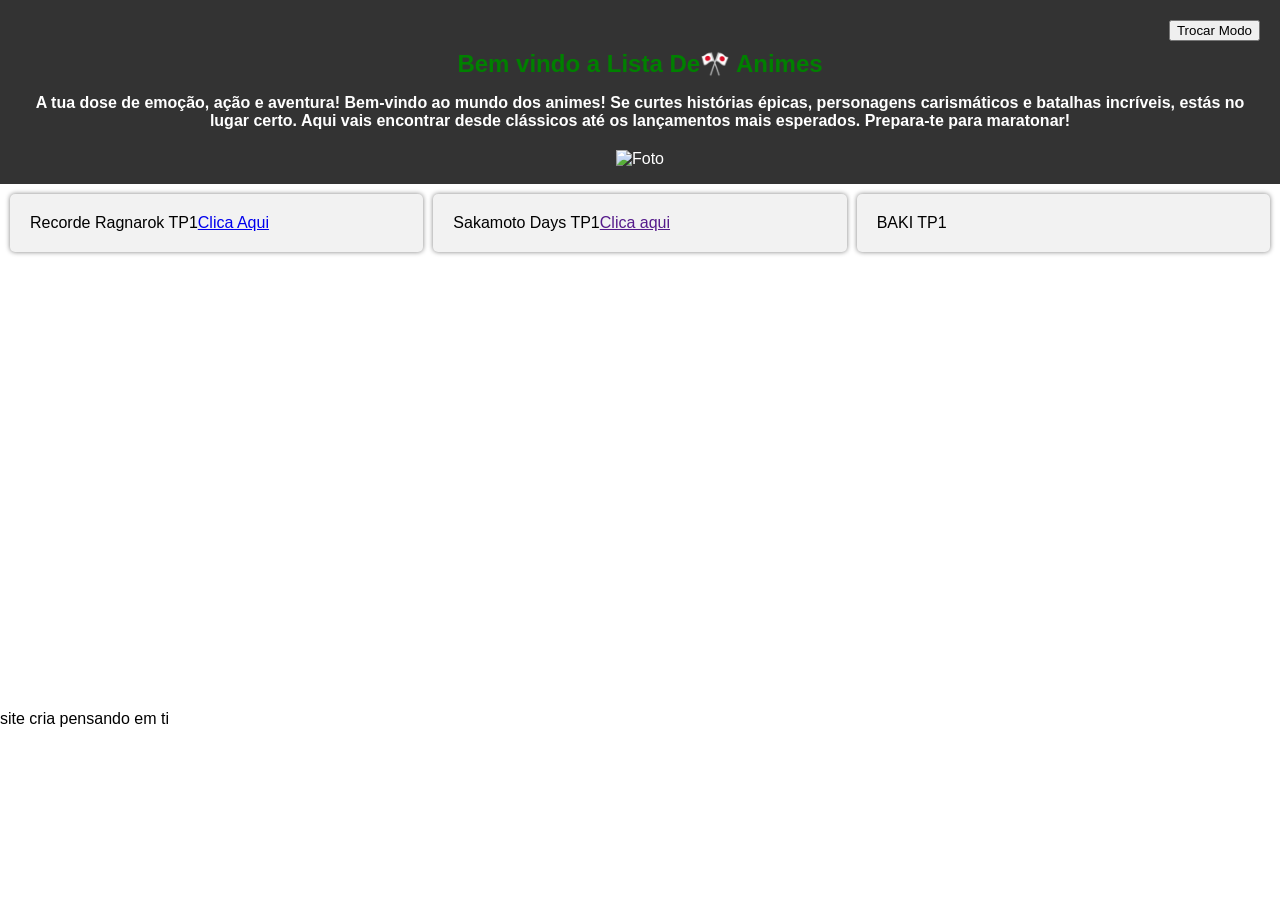
==== LISTA-DE-ANIMES.html @ 6111be7e "Add files via upload" ====
<!DOCTYPE html>
<html> 
<head>
  <meta charset="UTF-8">
  <meta http-equiv="X-UA-Compatible" content="IE=edge">
  <meta name="viewport" content="width=device-width, initial-scale=1.0">
  <meta name="description" content="Site de vídeos engraçados!">
  <meta name="keywords" content="comédia, felicidade, vídeos engraçados">
  <meta name="author" content="Milton De Oliveira">
  
  <title>LISTA DE ANIMES</title>
  
  <style>
  .destaque{
    color:white;
    background-color:green;
    padding: 10px;
  }
  #texto{
    font-size: 24px;
    color:Green;   
    
  }
    body {
      background-color: white;
      color: black;
      transition: 0.3s;
      font-family: Arial;
    }

    .dark-mode {
      background-color: #121212;
      color: white;
    }

    button {
     position: absolute;
      top:20px;
      right: 20px;
      padding: 8px 16px
      cursor: pointer;
    }
  body {
      font-family: Arial, sans-serif;
      margin: 0;
      padding: 0;
    }

    header {
      background-color: #333;
      color: white;
      text-align: center;
      padding: 1em;
    }

    .container {
      display: flex;
      flex-wrap: wrap;
      padding: 10px;
      gap: 10px;
      justify-content: center;
    }

    .box {
      background-color: #f2f2f2;
      padding: 20px;
      flex: 1 1 300px;
      max-width: 400px;
      border-radius: 5px;
      box-shadow: 0 0 5px gray;
    }

    @media (max-width: 600px) {
      header {
        font-size: 16px;
      }

      .box {
        max-width: 100%;
      }
    }
  </style>
</head>
<body>

  </style>
</head>
<body> 
  <header>
  <button onclick="alternarModo()">Trocar Modo</button><br>
 
  <h1 id="texto">Bem vindo a Lista De🎌 Animes</h1>
    <p><b>A tua dose de emoção, ação e aventura! 
Bem-vindo ao mundo dos animes! Se curtes histórias épicas, personagens carismáticos e batalhas incríveis, estás no lugar certo. Aqui vais encontrar desde clássicos até os lançamentos mais esperados. Prepara-te para maratonar!
 </b></p>
  <h2></h2>
  <img src="Foto1.jpg"
    alt="Foto"
    width="300">
  </header>
  </style> 
  <div class="container">
  <div class="box">Recorde Ragnarok TP1<a href="RR1.html">Clica Aqui</a></div>
  
  <div class="box">Sakamoto Days TP1<a href="">Clica aqui</a></div>
   
  
  <div class="box">BAKI TP1</div>
  
  </div>
     <script>
    function alternarModo() {
      document.body.classList.toggle("dark-mode");
    }
  </script>
  <br>
  <br>
  <br>
    <br>
  <br>
  <br>
  <br>
    <br>
  <br>
  <br>
  <br>
    <br>
  <br>
  <br>
  <br>
    <br>
  <br>
  <br>
  <br>
    <br>
  <br>
  <br>
  <br>
         <br> <p>site cria pensando em ti</p>
</body>


</html>
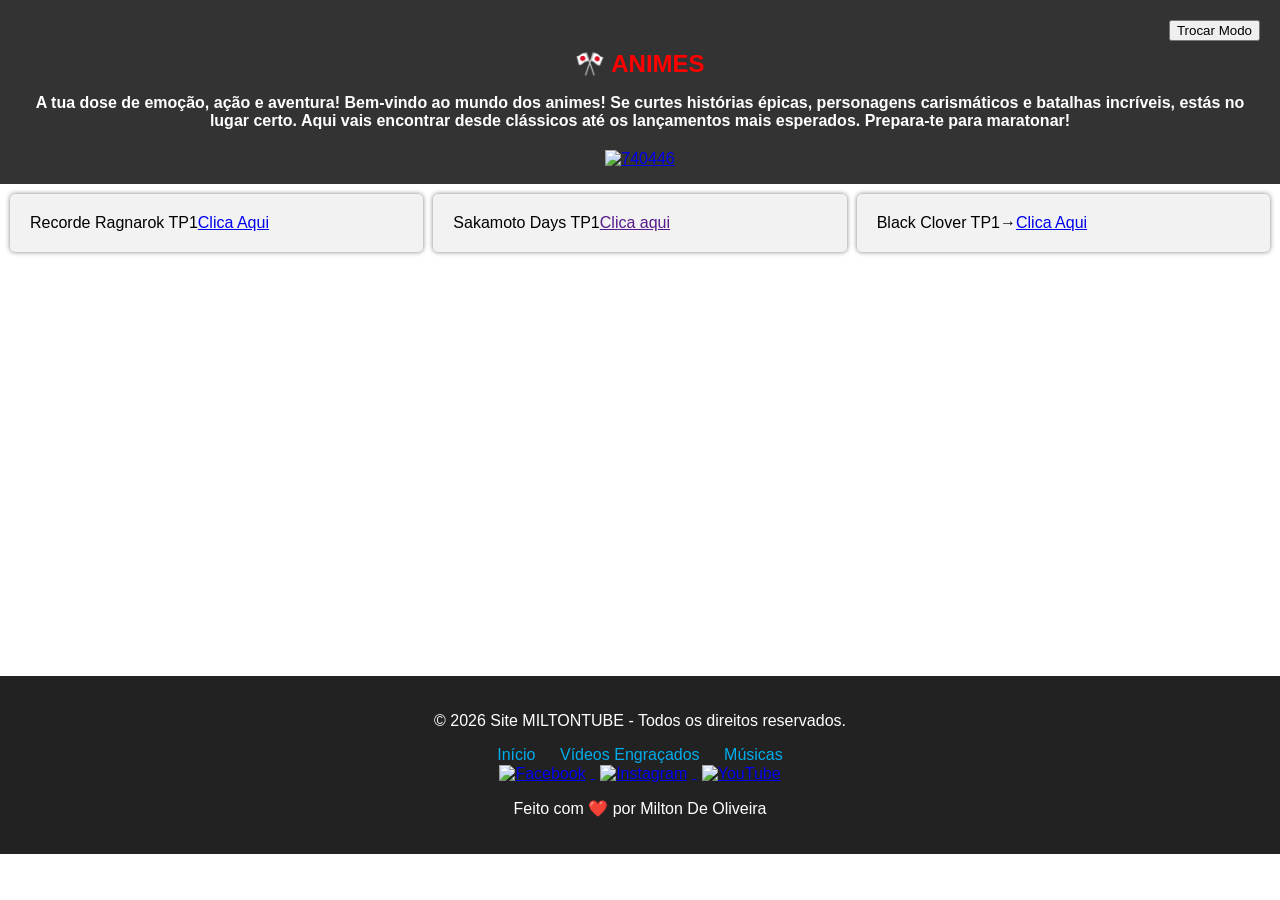
==== commit 8c0f8db3: "Add files via upload" ====
--- a/LISTA-DE-ANIMES.html
+++ b/LISTA-DE-ANIMES.html
@@ -18,7 +18,7 @@
   }
   #texto{
     font-size: 24px;
-    color:Green;   
+    color:Red;   
     
   }
     body {
@@ -29,8 +29,8 @@
     }
 
     .dark-mode {
-      background-color: #121212;
-      color: white;
+      background-color:#333 ;
+      color: #115;
     }
 
     button {
@@ -79,6 +79,47 @@
         max-width: 100%;
       }
     }
+  body {
+      margin: 0;
+      padding: 0;
+      font-family: Arial, sans-serif;
+    }
+
+    footer {
+      background-color: #222;
+      color: white;
+      padding: 20px 0;
+      text-align: center;
+    }
+
+    .footer-container {
+      max-width: 1000px;
+      margin: auto;
+      padding: 0 20px;
+    }
+
+    .footer-links a {
+      color: #00aced;
+      text-decoration: none;
+      margin: 0 10px;
+    }
+
+    .footer-links a:hover {
+      text-decoration: underline;
+    }
+
+    .footer-social img {
+      width: 24px;
+      margin: 0 5px;
+      vertical-align: middle;
+    }
+
+    @media (max-width: 600px) {
+      .footer-links, .footer-social {
+        display: block;
+        margin: 10px 0;
+      }
+    }
   </style>
 </head>
 <body>
@@ -89,23 +130,21 @@
   <header>
   <button onclick="alternarModo()">Trocar Modo</button><br>
  
-  <h1 id="texto">Bem vindo a Lista De🎌 Animes</h1>
+  <h1 id="texto"> 🎌 ANIMES</h1>
     <p><b>A tua dose de emoção, ação e aventura! 
 Bem-vindo ao mundo dos animes! Se curtes histórias épicas, personagens carismáticos e batalhas incríveis, estás no lugar certo. Aqui vais encontrar desde clássicos até os lançamentos mais esperados. Prepara-te para maratonar!
  </b></p>
   <h2></h2>
-  <img src="Foto1.jpg"
-    alt="Foto"
-    width="300">
+  <a href="https://ibb.co/GvgKPTPf"><img src="https://i.ibb.co/4ZB6NdNw/740446.jpg" alt="740446" border="0"width="300"></a>
   </header>
   </style> 
   <div class="container">
-  <div class="box">Recorde Ragnarok TP1<a href="RR1.html">Clica Aqui</a></div>
+  <div class="box">Recorde Ragnarok TP1<a href="https://miltonadao23.wistia.com/folders/2afap4w8qh">Clica Aqui</a></div>
   
   <div class="box">Sakamoto Days TP1<a href="">Clica aqui</a></div>
    
   
-  <div class="box">BAKI TP1</div>
+  <div class="box">Black Clover TP1→<a href="https://mega.nz/folder/aM9UUYZY#9fG4KvWAMSjf7PVyVMGvKA">Clica Aqui</a></div>
   
   </div>
      <script>
@@ -136,7 +175,35 @@
   <br>
   <br>
   <br>
-         <br> <p>site cria pensando em ti</p>
+        <footer>
+    <div class="footer-container">
+      <p>&copy; 2026 Site MILTONTUBE - Todos os direitos reservados.</p>
+
+      <div class="footer-links">
+        <a href="index.html">Início</a>
+        <a href="LISTA-DE-VIDEOS-ENGRAÇADO.html">Vídeos Engraçados</a>
+  
+        <a href="LISTA-DE-MÚSICAS.html">Músicas</a>
+       
+      </div>
+
+      <div class="footer-social">
+        <a href="https://www.facebook.com/profile.php?id=61585896428778">
+          <img src="https://cdn-icons-png.flaticon.com/512/733/733547.png" alt="Facebook">
+        </a>
+        <a href="https://www.instagram.com/miltondeoliveira23?igsh=Nzl6Z2VzcXlnMm50">
+          <img src="https://cdn-icons-png.flaticon.com/512/733/733558.png" alt="Instagram">
+        </a>
+        <a href="https://www.youtube.com/@MiltonAdao-kc2zj">
+          <img src="https://cdn-icons-png.flaticon.com/512/1384/1384060.png" alt="YouTube">
+        </a>
+         
+        </a>
+      </div>
+
+      <p>Feito com ❤️ por Milton De Oliveira</p>
+    </div>
+  </footer>
 </body>
 
 
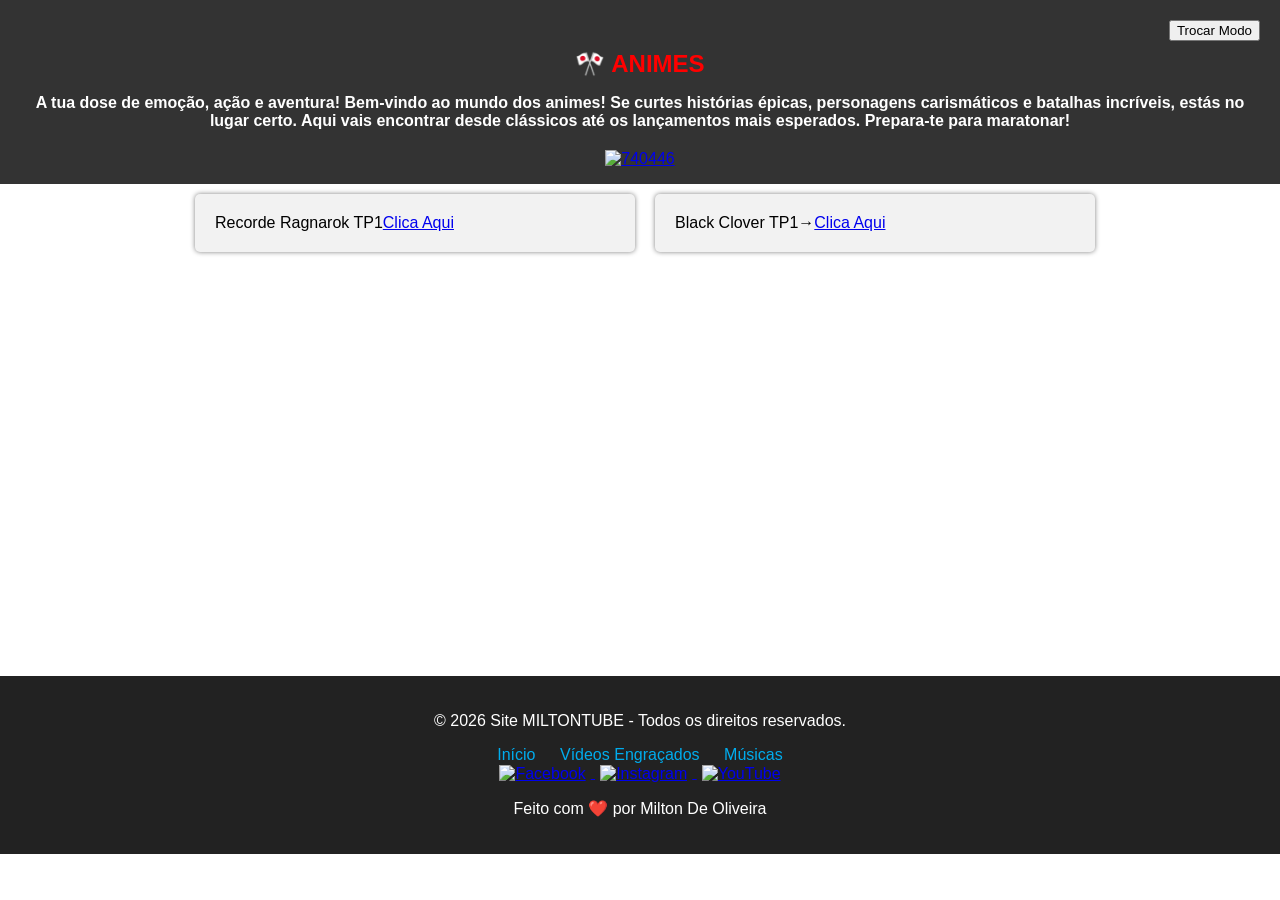
==== commit 47808fbd: "Add files via upload" ====
--- a/LISTA-DE-ANIMES.html
+++ b/LISTA-DE-ANIMES.html
@@ -7,7 +7,7 @@
   <meta name="description" content="Site de vídeos engraçados!">
   <meta name="keywords" content="comédia, felicidade, vídeos engraçados">
   <meta name="author" content="Milton De Oliveira">
-  
+  <meta name="google-adsense-account" content="ca-pub-4454213174891322">
   <title>LISTA DE ANIMES</title>
   
   <style>
@@ -139,14 +139,15 @@
   </header>
   </style> 
   <div class="container">
+    <br>
   <div class="box">Recorde Ragnarok TP1<a href="https://miltonadao23.wistia.com/folders/2afap4w8qh">Clica Aqui</a></div>
-  
-  <div class="box">Sakamoto Days TP1<a href="">Clica aqui</a></div>
-   
-  
+    <br>
+  
+    
   <div class="box">Black Clover TP1→<a href="https://mega.nz/folder/aM9UUYZY#9fG4KvWAMSjf7PVyVMGvKA">Clica Aqui</a></div>
-  
+    
   </div>
+  
      <script>
     function alternarModo() {
       document.body.classList.toggle("dark-mode");
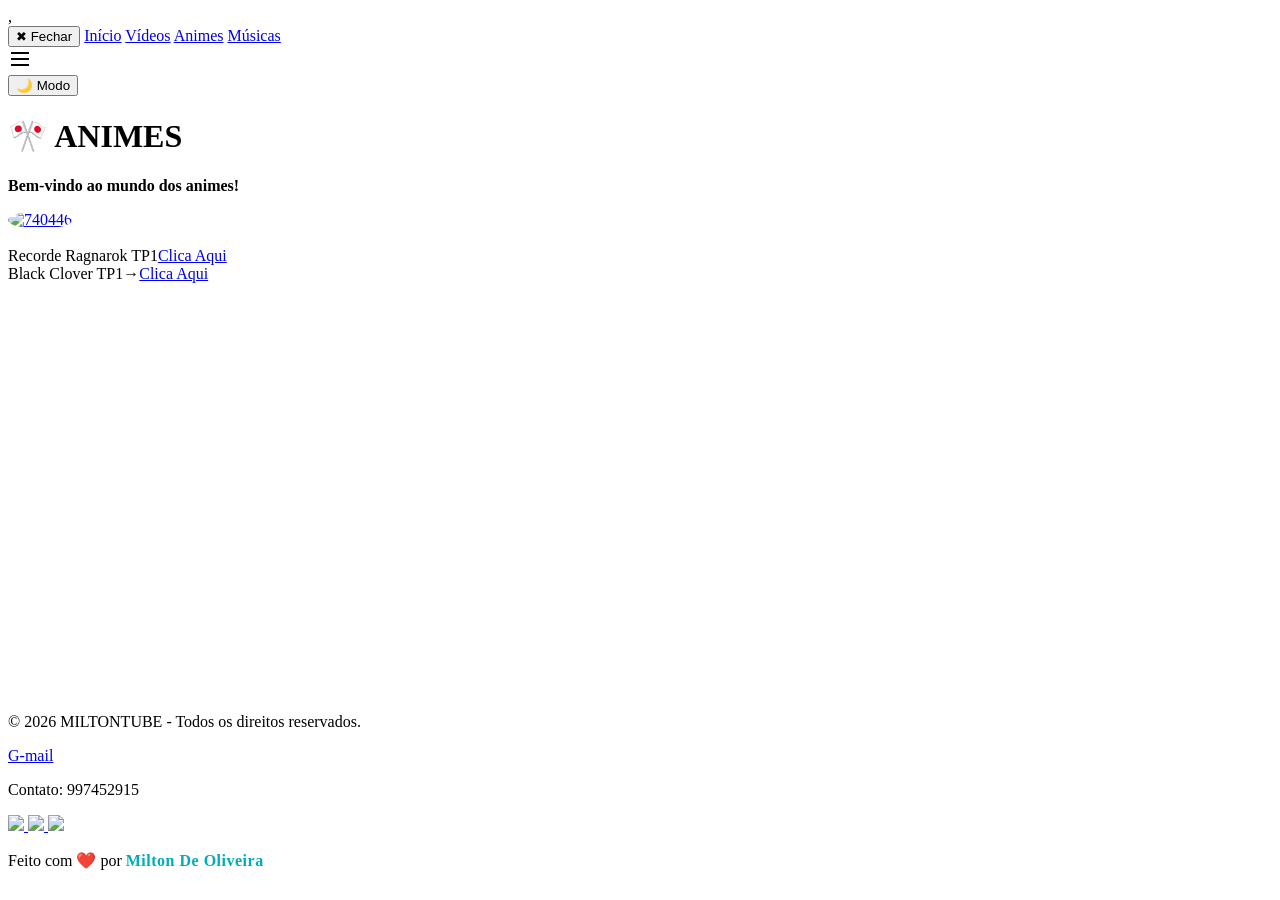
==== commit 2c0a578d: "Add files via upload" ====
--- a/LISTA-DE-ANIMES.html
+++ b/LISTA-DE-ANIMES.html
@@ -1,158 +1,63 @@
 <!DOCTYPE html>
-<html> 
+<html lang="pt"> 
 <head>
   <meta charset="UTF-8">
-  <meta http-equiv="X-UA-Compatible" content="IE=edge">
+  <meta http-equiv="X-UA-Compatible" content="IE=edge">,
   <meta name="viewport" content="width=device-width, initial-scale=1.0">
   <meta name="description" content="Site de vídeos engraçados!">
   <meta name="keywords" content="comédia, felicidade, vídeos engraçados">
   <meta name="author" content="Milton De Oliveira">
-  <meta name="google-adsense-account" content="ca-pub-4454213174891322">
   <title>LISTA DE ANIMES</title>
   
-  <style>
-  .destaque{
-    color:white;
-    background-color:green;
-    padding: 10px;
-  }
-  #texto{
-    font-size: 24px;
-    color:Red;   
-    
-  }
-    body {
-      background-color: white;
-      color: black;
-      transition: 0.3s;
-      font-family: Arial;
-    }
-
-    .dark-mode {
-      background-color:#333 ;
-      color: #115;
-    }
-
-    button {
-     position: absolute;
-      top:20px;
-      right: 20px;
-      padding: 8px 16px
-      cursor: pointer;
-    }
-  body {
-      font-family: Arial, sans-serif;
-      margin: 0;
-      padding: 0;
-    }
-
-    header {
-      background-color: #333;
-      color: white;
-      text-align: center;
-      padding: 1em;
-    }
-
-    .container {
-      display: flex;
-      flex-wrap: wrap;
-      padding: 10px;
-      gap: 10px;
-      justify-content: center;
-    }
-
-    .box {
-      background-color: #f2f2f2;
-      padding: 20px;
-      flex: 1 1 300px;
-      max-width: 400px;
-      border-radius: 5px;
-      box-shadow: 0 0 5px gray;
-    }
-
-    @media (max-width: 600px) {
-      header {
-        font-size: 16px;
-      }
-
-      .box {
-        max-width: 100%;
-      }
-    }
-  body {
-      margin: 0;
-      padding: 0;
-      font-family: Arial, sans-serif;
-    }
-
-    footer {
-      background-color: #222;
-      color: white;
-      padding: 20px 0;
-      text-align: center;
-    }
-
-    .footer-container {
-      max-width: 1000px;
-      margin: auto;
-      padding: 0 20px;
-    }
-
-    .footer-links a {
-      color: #00aced;
-      text-decoration: none;
-      margin: 0 10px;
-    }
-
-    .footer-links a:hover {
-      text-decoration: underline;
-    }
-
-    .footer-social img {
-      width: 24px;
-      margin: 0 5px;
-      vertical-align: middle;
-    }
-
-    @media (max-width: 600px) {
-      .footer-links, .footer-social {
-        display: block;
-        margin: 10px 0;
-      }
-    }
-  </style>
-</head>
-<body>
-
-  </style>
+  <link rel="stylesheet" href="style.css">
+<link rel="stylesheet" href="Novo.css">
 </head>
 <body> 
+    <!-- SIDEBAR -->
+  <nav id="menuLateral" class="menu">
+    <button onclick="fecharMenu()">✖ Fechar</button>
+    <a href="index.html">Início</a>
+    <a href="LISTA-DE-VIDEOS-ENGRAÇADO.html">Vídeos</a>
+    <a href="LISTA-DE-ANIMES.html">Animes</a>
+    <a href="LISTA-DE-MÚSICAS.html">Músicas</a>
+  </nav>
+  
   <header>
-  <button onclick="alternarModo()">Trocar Modo</button><br>
+    
+    
+    <div class="MB">
+      <div onclick="abrirMenu()" id="openBtn">
+    <svg width="24" height="24" viewBox="0 0 24 24" fill="none" stroke="currentColor" stroke-width="2">
+      <line x1="3" y1="12" x2="21" y2="12"></line>
+      <line x1="3" y1="6" x2="21" y2="6"></line>
+      <line x1="3" y1="18" x2="21" y2="18"></line>
+    
+  </div>
+      
+    
+ <button  onclick="alternarModo()">🌙 Modo</button>
+      </div>
  
-  <h1 id="texto"> 🎌 ANIMES</h1>
-    <p><b>A tua dose de emoção, ação e aventura! 
-Bem-vindo ao mundo dos animes! Se curtes histórias épicas, personagens carismáticos e batalhas incríveis, estás no lugar certo. Aqui vais encontrar desde clássicos até os lançamentos mais esperados. Prepara-te para maratonar!
+  <h1 > 🎌 ANIMES</h1>
+    <p><b>Bem-vindo ao mundo dos animes!
  </b></p>
-  <h2></h2>
-  <a href="https://ibb.co/GvgKPTPf"><img src="https://i.ibb.co/4ZB6NdNw/740446.jpg" alt="740446" border="0"width="300"></a>
+ 
+  <a href="https://ibb.co/GvgKPTPf"><img src="https://i.ibb.co/4ZB6NdNw/740446.jpg"style="width: 250px; 
+            height: 250px; 
+            border-radius: 50%; 
+            object-fit: cover;" alt="740446" ></a>
   </header>
-  </style> 
+      <main class="container">
   <div class="container">
     <br>
   <div class="box">Recorde Ragnarok TP1<a href="https://miltonadao23.wistia.com/folders/2afap4w8qh">Clica Aqui</a></div>
-    <br>
-  
     
   <div class="box">Black Clover TP1→<a href="https://mega.nz/folder/aM9UUYZY#9fG4KvWAMSjf7PVyVMGvKA">Clica Aqui</a></div>
     
   </div>
+      </main>
+ 
   
-     <script>
-    function alternarModo() {
-      document.body.classList.toggle("dark-mode");
-    }
-  </script>
   <br>
   <br>
   <br>
@@ -176,36 +81,35 @@
   <br>
   <br>
   <br>
-        <footer>
+   <!-- FOOTER -->
+  <footer>
     <div class="footer-container">
-      <p>&copy; 2026 Site MILTONTUBE - Todos os direitos reservados.</p>
+
+      <p>&copy; 2026 MILTONTUBE - Todos os direitos reservados.</p>
 
       <div class="footer-links">
-        <a href="index.html">Início</a>
-        <a href="LISTA-DE-VIDEOS-ENGRAÇADO.html">Vídeos Engraçados</a>
-  
-        <a href="LISTA-DE-MÚSICAS.html">Músicas</a>
-       
+        <a href="mailto:cheffmilton54@gmail.com">G-mail</a>
+        <p>Contato: 997452915</p>
       </div>
 
       <div class="footer-social">
         <a href="https://www.facebook.com/profile.php?id=61585896428778">
-          <img src="https://cdn-icons-png.flaticon.com/512/733/733547.png" alt="Facebook">
+          <img src="https://cdn-icons-png.flaticon.com/512/733/733547.png">
         </a>
-        <a href="https://www.instagram.com/miltondeoliveira23?igsh=Nzl6Z2VzcXlnMm50">
-          <img src="https://cdn-icons-png.flaticon.com/512/733/733558.png" alt="Instagram">
+
+        <a href="https://www.instagram.com/miltondeoliveira23">
+          <img src="https://cdn-icons-png.flaticon.com/512/733/733558.png">
         </a>
+
         <a href="https://www.youtube.com/@MiltonAdao-kc2zj">
-          <img src="https://cdn-icons-png.flaticon.com/512/1384/1384060.png" alt="YouTube">
-        </a>
-         
+          <img src="https://cdn-icons-png.flaticon.com/512/1384/1384060.png">
         </a>
       </div>
 
-      <p>Feito com ❤️ por Milton De Oliveira</p>
+      <p>Feito com ❤️ por <span class="span">Milton De Oliveira</span></p>
     </div>
   </footer>
+    
+<script src="script.js"></script>
 </body>
-
-
 </html>
--- a/Novo.css
+++ b/Novo.css
@@ -0,0 +1,6 @@
+
+.span {
+  font-weight: bold;
+  color: #00adb5; /* Cor de destaque para o seu nome */
+  letter-spacing: 0.5px;
+}
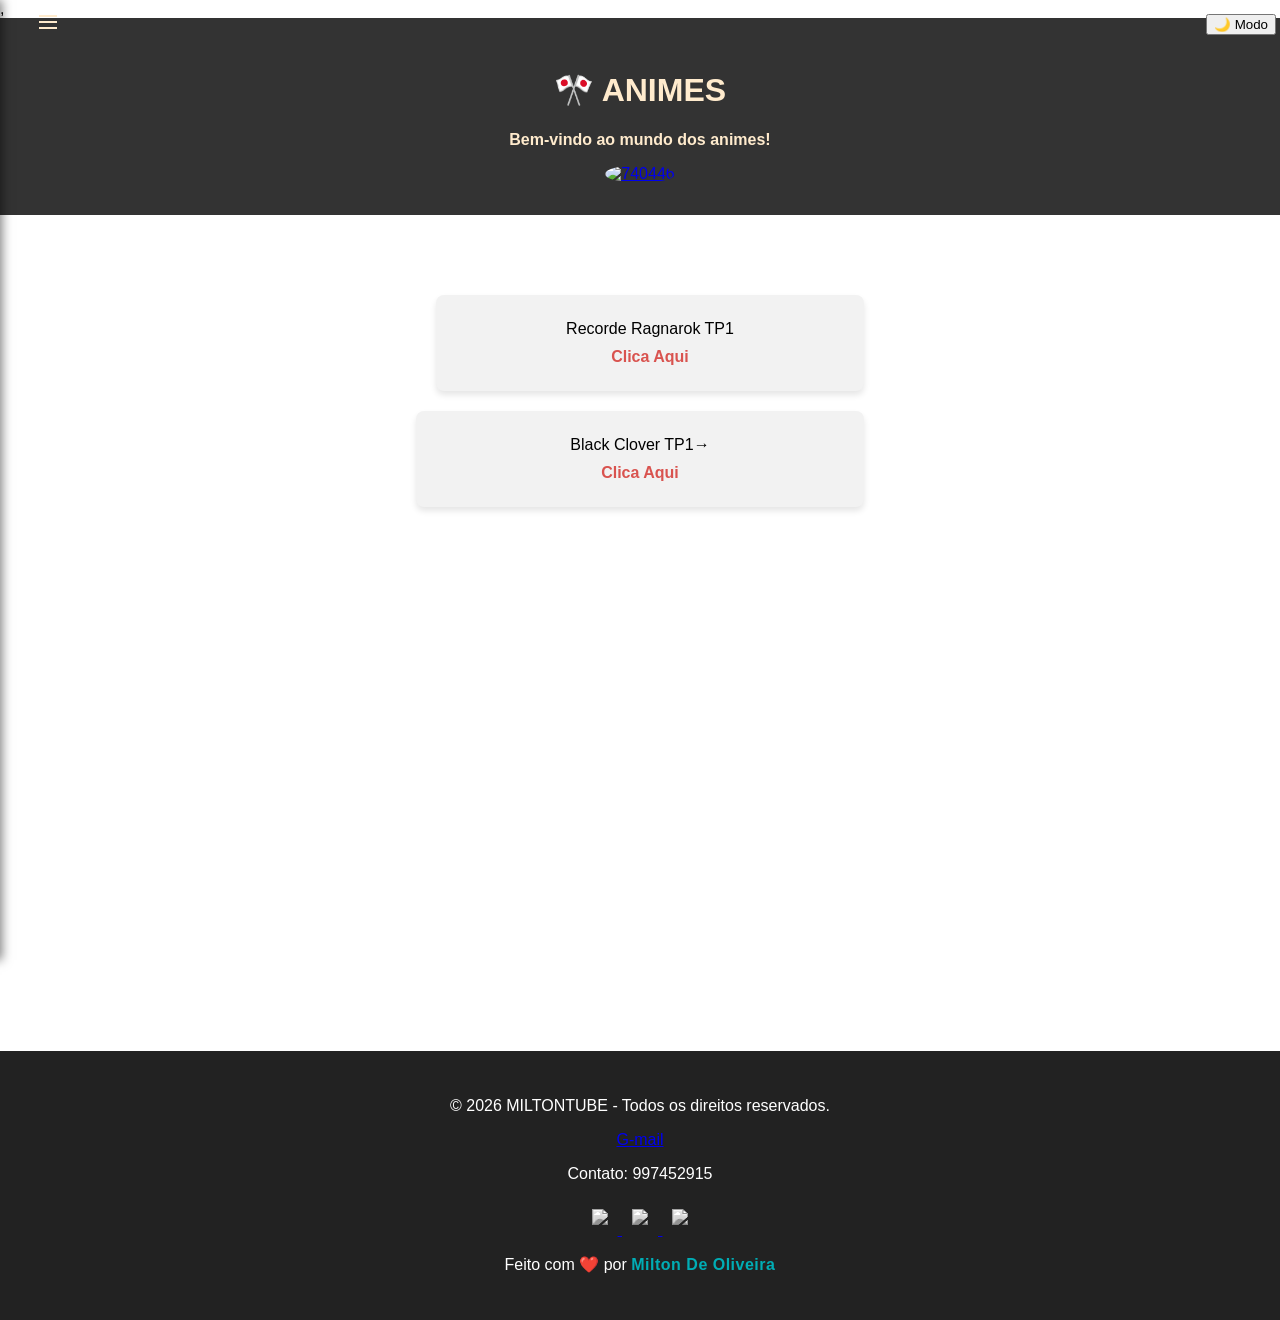
==== commit f1eaa6da: "Add files via upload" ====
--- a/LISTA-DE-ANIMES.html
+++ b/LISTA-DE-ANIMES.html
@@ -9,7 +9,7 @@
   <meta name="author" content="Milton De Oliveira">
   <title>LISTA DE ANIMES</title>
   
-  <link rel="stylesheet" href="style.css">
+  <link rel="stylesheet" href="Style.css">
 <link rel="stylesheet" href="Novo.css">
 </head>
 <body> 
@@ -110,6 +110,6 @@
     </div>
   </footer>
     
-<script src="script.js"></script>
+<script src="Script.js"></script>
 </body>
 </html>
--- a/Style.css
+++ b/Style.css
@@ -0,0 +1,133 @@
+  body {
+      margin: 0;
+      padding: 0;
+      font-family: Arial, sans-serif;
+      background-color: white;
+      color: black;
+      transition: background 0.3s, color 0.3s;
+    }
+
+    header {
+      background-color: #333;
+      color: blanchedalmond;
+      text-align: center;
+      padding: 2em 1em;
+    }
+
+    .MB {
+      display: flex;
+      justify-content: space-between;
+      align-items: center;
+      padding: 10px 20px;
+      position: absolute;
+      top: 0;
+      width: calc(100% - 40px);
+    }
+
+    #openBtn {
+      cursor: pointer;
+      transition: 0.3s;
+    }
+
+    #openBtn:hover { opacity: 0.7; }
+
+    /* --- MENU LATERAL --- */
+    .menu {
+      position: fixed;
+      top: 0;
+      left: -250px;
+      width: 250px;
+      height: 100%;
+      background: #111;
+      padding-top: 60px;
+      transition: 0.3s;
+      z-index: 1000;
+      box-shadow: 2px 0 10px rgba(0,0,0,0.5);
+    }
+
+    .menu a, .menu button {
+      display: block;
+      color: white;
+      padding: 15px 25px;
+      text-decoration: none;
+      background: none;
+      border: none;
+      text-align: left;
+      width: 100%;
+      font-size: 18px;
+      cursor: pointer;
+    }
+
+    .menu a:hover { background: #333; }
+
+    /* --- CONTEÚDO --- */
+    .container {
+      display: flex;
+      flex-wrap: wrap;
+      padding: 40px 20px;
+      gap: 20px;
+      justify-content: center;
+    }
+
+    .box {
+      background-color: #f2f2f2;
+      padding: 25px;
+      flex: 1 1 300px;
+      max-width: 400px;
+      border-radius: 8px;
+      box-shadow: 0 4px 6px rgba(0,0,0,0.1);
+      text-align: center;
+      transition: transform 0.3s;
+    }
+
+    .box:hover { transform: translateY(-5px); }
+
+    .box a {
+      display: block;
+      margin-top: 10px;
+      color: #d9534f;
+      font-weight: bold;
+      text-decoration: none;
+    }
+
+    /* --- MODO ESCURO (DARK MODE) --- */
+    .dark-mode {
+      background-color: #121212;
+      color: #e0e0e0;
+    }
+
+    .dark-mode .box {
+      background-color: #1e1e1e;
+      color: white;
+      box-shadow: 0 4px 10px rgba(255,255,255,0.05);
+    }
+
+    .dark-mode header { background-color: #000; }
+    .dark-mode footer { background-color: #000; }
+    .dark-mode .box a { color: #4db8ff; }
+
+    /* --- FOOTER --- */
+    footer {
+      background-color: #222;
+      color: white;
+      padding: 30px 0;
+      text-align: center;
+      margin-top: 50px;
+    }
+
+    .footer-social img {
+      width: 30px;
+      margin: 10px 10px;
+      filter: grayscale(100%);
+      transition: 0.3s;
+    }
+
+    .footer-social img:hover { filter: grayscale(0%); }
+
+    /* Overlay para escurecer o fundo */
+    #overlay {
+      display: none;
+      position: fixed;
+      top: 0; left: 0; width: 100%; height: 100%;
+      background: rgba(0,0,0,0.5);
+      z-index: 999;
